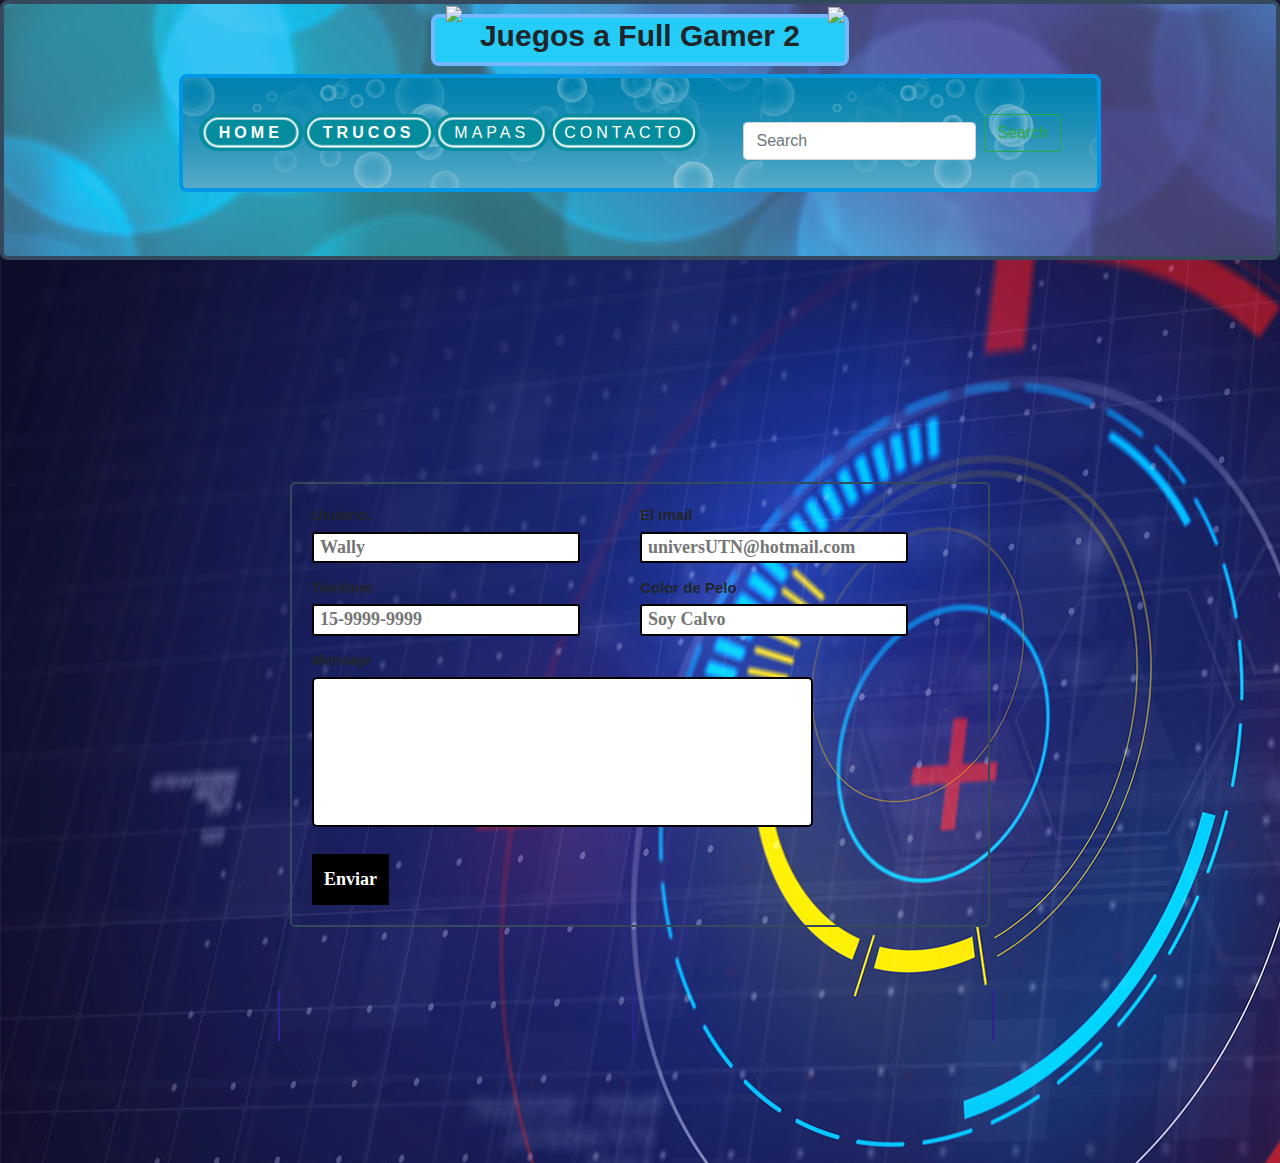
==== Contacto/contacto.html @ f4cfae9e "Initial commit" ====
<!DOCTYPE html>
<html>
<head>
	<meta charset="utf-8">
	<meta name="viewport" content="width=device-width, initial-scale=1.0, user-scalable=no">
	<link href="../icon.ico" rel="shortcut icon">	
	<link rel="stylesheet" href="https://necolas.github.io/normalize.css/8.0.1/normalize.css">
	<meta http-equiv="X-UA-Compatible" content="IE=edge">
	<title>Los Gamers</title>
    <link rel="stylesheet" href="https://maxcdn.bootstrapcdn.com/bootstrap/4.0.0/css/bootstrap.min.css" integrity="sha384-Gn5384xqQ1aoWXA+058RXPxPg6fy4IWvTNh0E263XmFcJlSAwiGgFAW/dAiS6JXm" crossorigin="anonymous">
    <link rel="stylesheet" href="https://use.fontawesome.com/releases/v5.0.13/css/all.css" integrity="sha384-DNOHZ68U8hZfKXOrtjWvjxusGo9WQnrNx2sqG0tfsghAvtVlRW3tvkXWZh58N9jp" crossorigin="anonymous">
	<link rel="stylesheet" href="estilos.css">
</head>
<body>

<header class="contained-fluid fondo" >


<!-- /header -->



  <div class="contenedor container">
    <div class="row">
    
  	<div class="col-lg-12 col-md-12 col-sm-12" id="joistick1"><img src="img/jois.png">
        </div>

  	<div class="col-lg-12 col-md-12 col-sm-12" id="joistick2"><img src="img/jois.png">
     </div>	

        <div class="col-lg-12 col-md-12 col-sm-12" id="titulo1">
       	<h2> Juegos a Full Gamer 2</h2>
       </div>

    </div>
   </div> 

    <nav>  
<div class="container mt-2 caja">
		<nav class="navbar navbar-expand-lg navbar-light" id="barra">
        <div class="home">
		<a href="../index.html"><span>Home</span></a>
        </div>

  <button class="navbar-toggler" type="button" data-toggle="collapse" data-target="#navbarSupportedContent" aria-controls="navbarSupportedContent" aria-expanded="false" aria-label="Toggle navigation">
    <span class="navbar-toggler-icon"></span>
  </button>

  <div class="collapse navbar-collapse" id="navbarSupportedContent">
    <ul class="navbar-nav mr-auto">
      <li class="nav-item active">
       <div class="truco">
		<a href="Trucos/trucos.html"><span>Trucos</span></a>
       </div>
      </li>
      <li class="nav-item">
        <div class="mapa"><a href="../Mapas/mapa.html"><span>Mapas</span></a>
      </li>

      <li class="nav-item"> 
		<div class="contactoid"><a href="#"><span>Contacto</span></a>
       </li>

    </ul>
    <form class="form-inline ml-4 my-2 my-lg-0">
      <input class="form-control mt-3 mr-sm-2" type="search" placeholder="Search" aria-label="Search">
      <button class="btn btn-outline-success my-2 my-sm-0" type="submit">Search</button>
    </form>
  </div>
</nav>


</header>

<div class="contained-fluid">	
 <div class="container">
   
   <div class="contact" id="contact">
	<form>
	  
		<div class="row">
			<div class="col-lg-6 col-md-12 col-sm-12">
				<label>Usuario.</label>
				<input type="text" name="" class="text" placeholder="Wally">
			</div>
			<div class="col-lg-6 col-md-12 col-sm-12">
				<label>El imail</label>
				<input type="text" name="" class="text" placeholder="universUTN@hotmail.com">
			</div>
			<div class="col-lg-6 col-md-12 col-sm-12">
				<label>Telefono</label>
				<input type="text" name="" class="text" placeholder="15-9999-9999">
			</div>
			<div class="col-lg-6 col-md-12 col-sm-12">
				<label>Color de Pelo</label>
				<input type="text" name="" class="text" placeholder="Soy Calvo">
			</div>
		</div>
       <div class="row">
       	<div class="col-12">
       		<label>Mensaje</label>
       		<textarea placeholder="Pon tu Mensaje o Duda">
       		</textarea>
       	</div>
       </div>
       
       <div class="row">
       	<div class="col-6">
       		<input type="submit" name="" value="Enviar">

        </div>
       </div>
      
	</form>
   </div>
 </div>
</div>

 <div class="container dos">
  <div class="box">
   <div class="icon"> 
        <i class="fa fa-map" aria-hidden="true"></i>
        <h4>Telefono</h4>
        <h3>15-xxxx-xxxx</h3>
   </div>
  </div>
    
    <div class="box">
    <div class="icon">
      <i class="fa fa-phone" aria-hidden="true"></i>
      <h4>Imail</h4>
      <h3>micuentaxxx@hotmail.com</h3>
  </div>
 </div>

    <div class="box">
    <div class="icon">
      <i class="fa fa-envelope" aria-hidden="true"></i>
      <h4>Direccion</h4>
      <h3>calle falsa 123</h3>
  </div>
 </div>

</div>

<footer>
  
</footer>



<script src="https://code.jquery.com/jquery-3.2.1.slim.min.js" integrity="sha384-KJ3o2DKtIkvYIK3UENzmM7KCkRr/rE9/Qpg6aAZGJwFDMVNA/GpGFF93hXpG5KkN" crossorigin="anonymous"></script>
<script src="https://cdnjs.cloudflare.com/ajax/libs/popper.js/1.12.9/umd/popper.min.js" integrity="sha384-ApNbgh9B+Y1QKtv3Rn7W3mgPxhU9K/ScQsAP7hUibX39j7fakFPskvXusvfa0b4Q" crossorigin="anonymous"></script>
<script src="https://maxcdn.bootstrapcdn.com/bootstrap/4.0.0/js/bootstrap.min.js" integrity="sha384-JZR6Spejh4U02d8jOt6vLEHfe/JQGiRRSQQxSfFWpi1MquVdAyjUar5+76PVCmYl" crossorigin="anonymous"></script>


</body>
</html>
---- Contacto/estilos.css ----
@import url('https://fonts.googleapis.com/css?family=Montserrat|Open+Sans');
*{margin:0;padding: 0; }
html{
	font-family: "Open Sans", "Arial", sans-serif;
}



body {
background-image: url(../img/fondo12.jpg);
}

.container{
	
display: flex;
justify-content: center;

}


 /*header*/
.fondo { background-image: url(../img/fondo3.jpeg);
background-repeat: no-repeat;
margin-left: auto;
margin-right: auto;
background-position: center;
height: 260px;
border: 4px solid #34495e;
border-radius: 8px;
}


#titulo1 { /*Juegos a Full Gamer*/
	border: 4px solid #74b9ff;
	border-radius: 8px;
	margin-top: 2%;
	background: #25CCF7;
	}
#titulo1 h2 {
	text-align: center;
	font-size: 30px;
	font-weight: bold;
}


header .row img {
position: absolute;
z-index: 1;
width: 4%;
margin-top: 0.5%;
}
header .row #joistick1 img {

}
header .row #joistick2 img {
right: 1%;
}
#barra {
background-image: url(../img/previ.png);
border: 4px solid #0097e6;
border-radius: 8px;
}

/*poner animaciones*/

.home a {
position: relative;
padding: 10px 20px;

background: #058d9e;
color: #fff;
text-transform: uppercase;
font-family: sans-serif;
text-decoration: none;
letter-spacing: 4px;
transform-style: preserve-3d;
transition: ease-in-out 2s;
border-radius: 60px;
}

.home a span {	
font-weight: bold;
transform-style: preserve-3d;
transform: perspective(100px) translateZ(20px);
}
.home a:before{
content: "";
position: absolute;
top: 4px;
left: 6px;
right: 6px;
bottom: 4px;
border: 2px solid #fff;
transform-style: preserve-3d;
transform: perspective(500px) translateZ(15px);
border-radius: 60px;
}

.truco a{
position: relative;
padding: 10px 20px;
background: #058d9e;
color: #fff;
text-transform: uppercase;
font-family: sans-serif;
text-decoration: none;
letter-spacing: 4px;
transform-style: preserve-3d;
transition: ease-in-out 2s;
border-radius: 60px;
}

.truco a span {
font-weight: bold;
transform-style: preserve-3d;
transform: perspective(100px) translateZ(20px);
}
.truco a:before{
content: "";
position: absolute;
top: 4px;
left: 6px;
right: 6px;
bottom: 4px;
border: 2px solid #fff;
transform-style: preserve-3d;
transform: perspective(500px) translateZ(15px);
border-radius: 60px;
}

.mapa a{
position: relative;
padding: 10px 20px;
background: #058d9e;
color: #fff;
text-transform: uppercase;
font-family: sans-serif;
text-decoration: none;
letter-spacing: 4px;
transform-style: preserve-3d;
transition: ease-in-out 2s;
border-radius: 60px;
}
.mapa a:before{
content: "";
position: absolute;
top: 4px;
left: 6px;
right: 6px;
bottom: 4px;
border: 2px solid #fff;
transform-style: preserve-3d;
transform: perspective(500px) translateZ(15px);
border-radius: 60px;
}
.contactoid a{
position: relative;
padding: 10px 15px;

background: #058d9e;
color: #fff;
text-transform: uppercase;
font-family: sans-serif;
text-decoration: none;
letter-spacing: 4px;
transform-style: preserve-3d;
transition: ease-in-out 2s;
border-radius: 60px;
}
.contactoid a:before{
content: "";
position: absolute;
top: 4px;
left: 6px;
right: 6px;
bottom: 4px;
border: 2px solid #fff;
transform-style: preserve-3d;
transform: perspective(500px) translateZ(15px);
border-radius: 60px;
}


/* cuadro de contactos importante*/


.contact{
margin-top: 20%;
margin-bottom: 5%;
border-radius: 5px;
box-sizing: border-box;
border: 2px solid #34495e;
cursor: pointer;
width: 700px;
min-height: 350px;

}

.contact:hover{
background: #2c3e50;
color: #fff;
}

.contact h6{
margin: 0;
padding: 20px;
width: 100%;
box-sizing: border-box;
}
.contact h6 span{
display: inline-block;
}

form{
padding: 20px;
box-sizing: border-box;
}
form .row{
width: 100%;
display: flex;
flex-wrap: wrap;
}
form .row .col-lg-6{
width: calc(50% - 10px);
box-sizing: border-box;
margin-bottom: 20px;
}
form .row .col-md-12{
width: calc(50% - 10px);
box-sizing: border-box;
margin-bottom: 20px;
}

form .row .col-12{
width: calc(100% - 10px);
box-sizing: border-box;
margin-bottom: 20px;
}
.contact label{
 display: block;
 font-size: 15px;
 margin-bottom: 5px;
 font-weight: bold;

}
.contact input.text{
width: 90%;
height: 60%;
border: 2px solid #000;
outline: none;
box-sizing: border-box;
font-weight: bold;
font-size: 18px;
font-family: consolas;
border-radius: 3px;
padding-left: 2%;
}
.contact textarea{
width: 80%;
height: 80%;
border: 2px solid #000;
outline: none;
box-sizing: border-box;
font-weight: bold;
font-size: 18px;
font-family: consolas;
resize: none;
border-radius: 5px;
}
.contact textarea{
height: 150px;
}
.contact input[type="submit"]
{ /*cambiar bordes despues */
	border: 2px solid #000;
    padding: 10px;
    font-size: 18px;
    box-sizing: border-box;
    font-weight: bold;
    font-family: consolas;
    outline: none;
    cursor: pointer;
    background: #000;
    color: #fff;

}

.dos{
	width: 900px;
	margin: 0 auto;
	display: flex;
	justify-content: space-between;
	
}

.container .box{
	text-align: center;

}
.container .box .icon .fa{
font-size: 45px;
border: 1px solid #341f97;
border-radius: 5px;
cursor: pointer;
}
.container .box .icon h3,
.container .box .icon h4{
	position: relative;
	overflow: hidden;
	font-weight: 400;
	margin: 0;
	padding: 2px 5px;
	font-size: 24px;
	transition-delay: 0.3333s;
	color: transparent;
}
.container .box .fa:hover ~ h3,
.container .box .fa:hover ~ h4
{
color: #dff9fb;
}
.container .box .icon h4{
	font-weight: 600;
	margin: 5px 0;
	font-style: 30px;
}
.container .box .icon h3:before,
.container .box .icon h4:before
{
	content: "";
	position: absolute;
	top: 0;
	left: 100%;
	width: 100%;
	height: 100%;
	background: #00bcd4;
	transition: 0.8s;
}
.container .box .icon h4:before
{
left: initial;
right: 100%;
background: #9c27b0;
}
.container .box .fa:hover ~ h3:before
{
left: -100%;
}

.container .box .fa:hover ~ h4:before
{
left: initial;
right: -100%;

}
footer{
	margin-top: 3%;
}
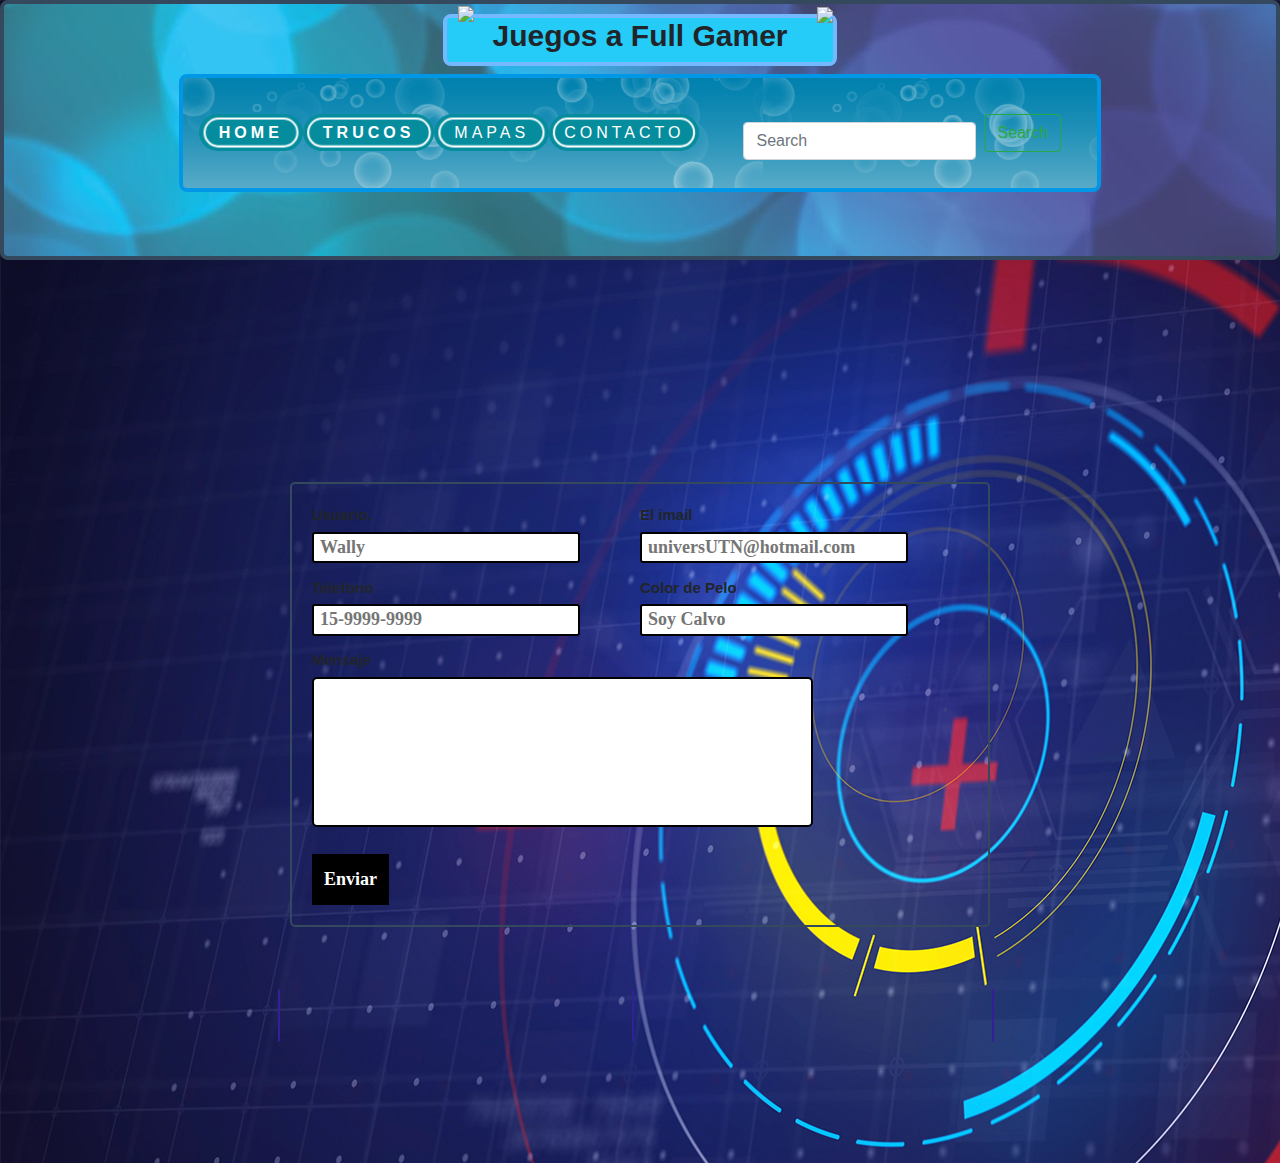
==== commit e0d10256: "Probando comit" ====
--- a/Contacto/contacto.html
+++ b/Contacto/contacto.html
@@ -30,7 +30,7 @@
      </div>	
 
         <div class="col-lg-12 col-md-12 col-sm-12" id="titulo1">
-       	<h2> Juegos a Full Gamer 2</h2>
+       	<h2> Juegos a Full Gamer </h2>
        </div>
 
     </div>
